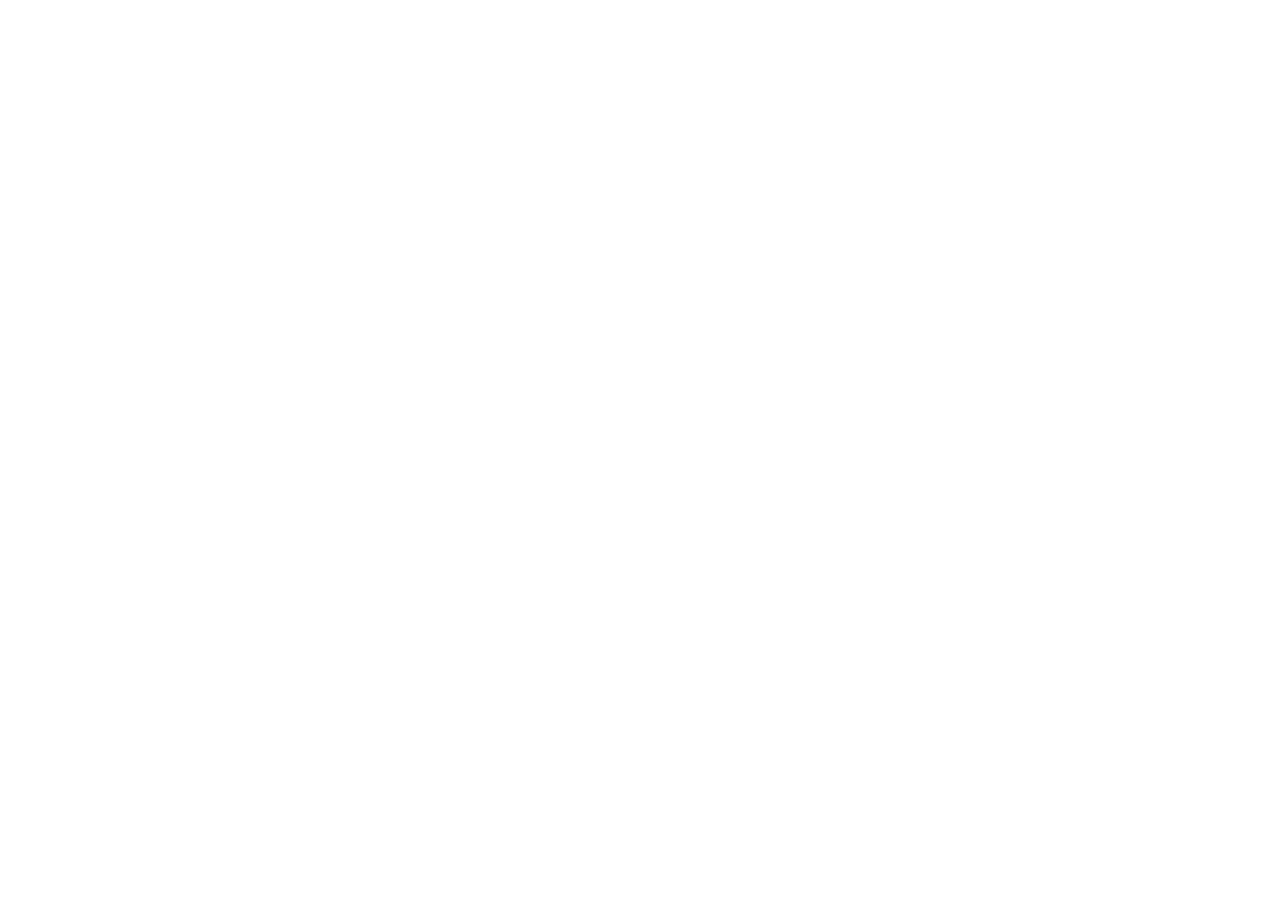
==== layout.html @ a88261c0 "1_3_2023" ====
<!DOCTYPE html>
<html lang="en">
<head>
    <meta charset="UTF-8">
    <meta http-equiv="X-UA-Compatible" content="IE=edge">
    <meta name="viewport" content="width=device-width, initial-scale=1.0">
    <link rel="stylesheet" href="./assets/css/bootstrap.min.css">
    <link rel="stylesheet" href="./assets/css/layout.css">
    <title>Document</title>
</head>
<body>

    <script src="./assets/js/bootstrap.bundle.min.js"></script>
</body>
</html>
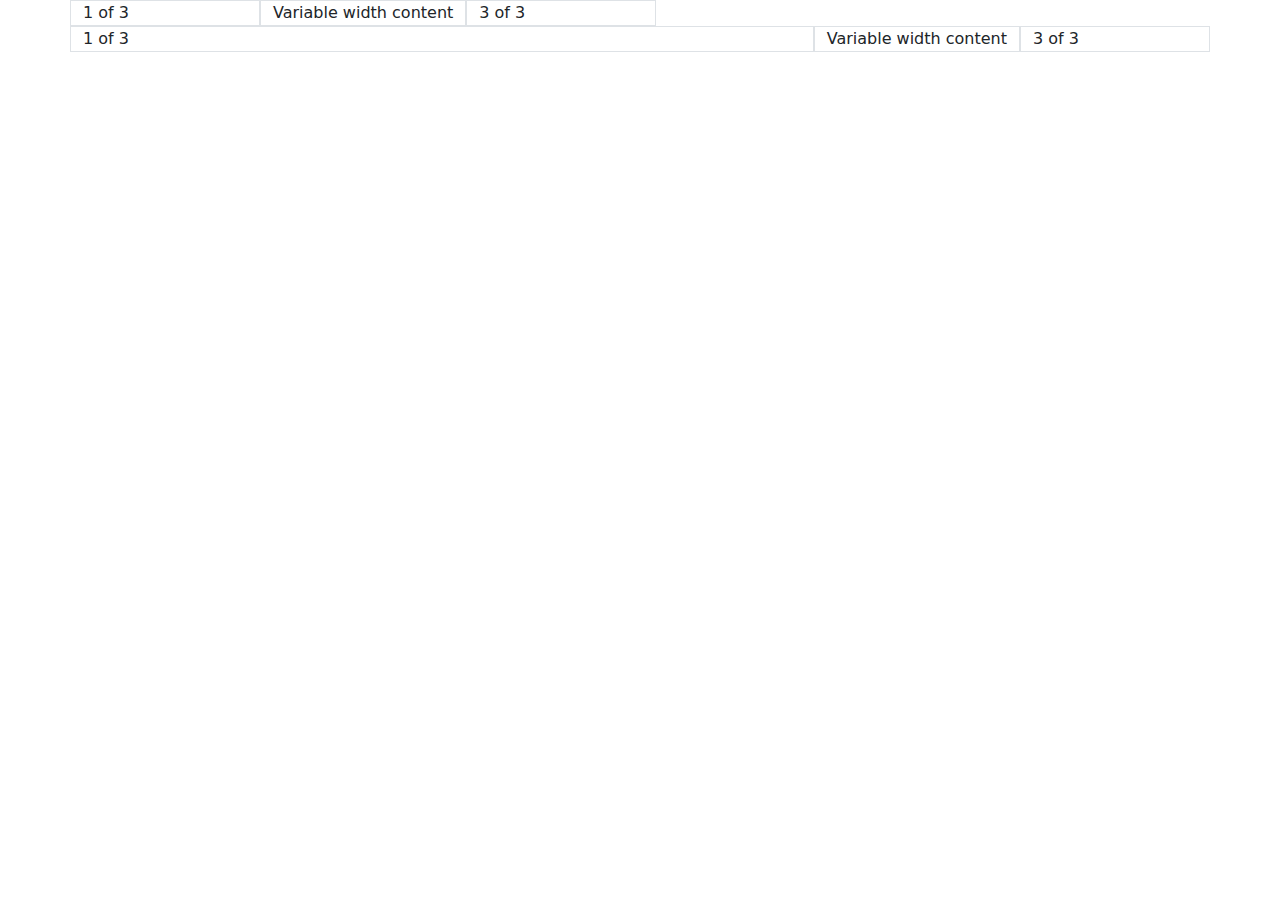
==== commit 8d4df9ef: "01-02-2023" ====
--- a/layout.html
+++ b/layout.html
@@ -1,15 +1,91 @@
 <!DOCTYPE html>
 <html lang="en">
+
 <head>
     <meta charset="UTF-8">
     <meta http-equiv="X-UA-Compatible" content="IE=edge">
     <meta name="viewport" content="width=device-width, initial-scale=1.0">
     <link rel="stylesheet" href="./assets/css/bootstrap.min.css">
     <link rel="stylesheet" href="./assets/css/layout.css">
-    <title>Document</title>
+    <title>Boostrap Layout</title>
 </head>
+
 <body>
+
+    <main>
+        <!-- <div class="container box">
+            <p>Lorem ipsum dolor, sit amet consectetur adipisicing elit. Error beatae nisi perferendis rerum molestiae,
+                debitis ratione sequi fuga voluptatibus, vel possimus tempora, laborum et blanditiis quisquam. Tempore
+                eligendi fuga reiciendis?</p>
+                </div> -->
+<!-- 
+        <div class="container">
+            <div class="row">
+                <div class="col border yellow">
+                    1
+                </div>
+                <div class="col border gray">
+                    2
+                </div>
+                <div class="col border yellow">
+                    3
+                </div>
+                <div class="col border gray">
+                    4
+                </div>
+            </div>
+        </div>
+
+        <div class="container">
+            <div class="row">
+              <div class="col border">
+                1 of 2
+              </div>
+              <div class="col border">
+                2 of 2
+              </div>
+            </div>
+            <div class="row">
+              <div class="col border">
+                1 of 3
+              </div>
+              <div class="col border">
+                2 of 3
+              </div>
+              <div class="col border">
+                3 of 3
+              </div>
+            </div>
+          </div>     -->
+
+          <div class="container">
+            <div class="row">
+              <div class="col col-lg-2 border">
+                1 of 3
+              </div>
+              <div class="col-md-auto border">
+                Variable width content
+              </div>
+              <div class="col col-lg-2 border">
+                3 of 3
+              </div>
+            </div>
+            <div class="row">
+              <div class="col border">
+                1 of 3
+              </div>
+              <div class="col-md-auto border">
+                Variable width content
+              </div>
+              <div class="col col-lg-2 border">
+                3 of 3
+              </div>
+            </div>
+          </div>
+    </main>
+
 
     <script src="./assets/js/bootstrap.bundle.min.js"></script>
 </body>
+
 </html>--- a/assets/css/layout.css
+++ b/assets/css/layout.css
@@ -0,0 +1,9 @@
+.box {
+    background-color: aqua;
+}
+.yellow {
+    background-color: rgb(221, 221, 147);
+}
+.gray {
+    background-color: rgb(109, 74, 74);
+}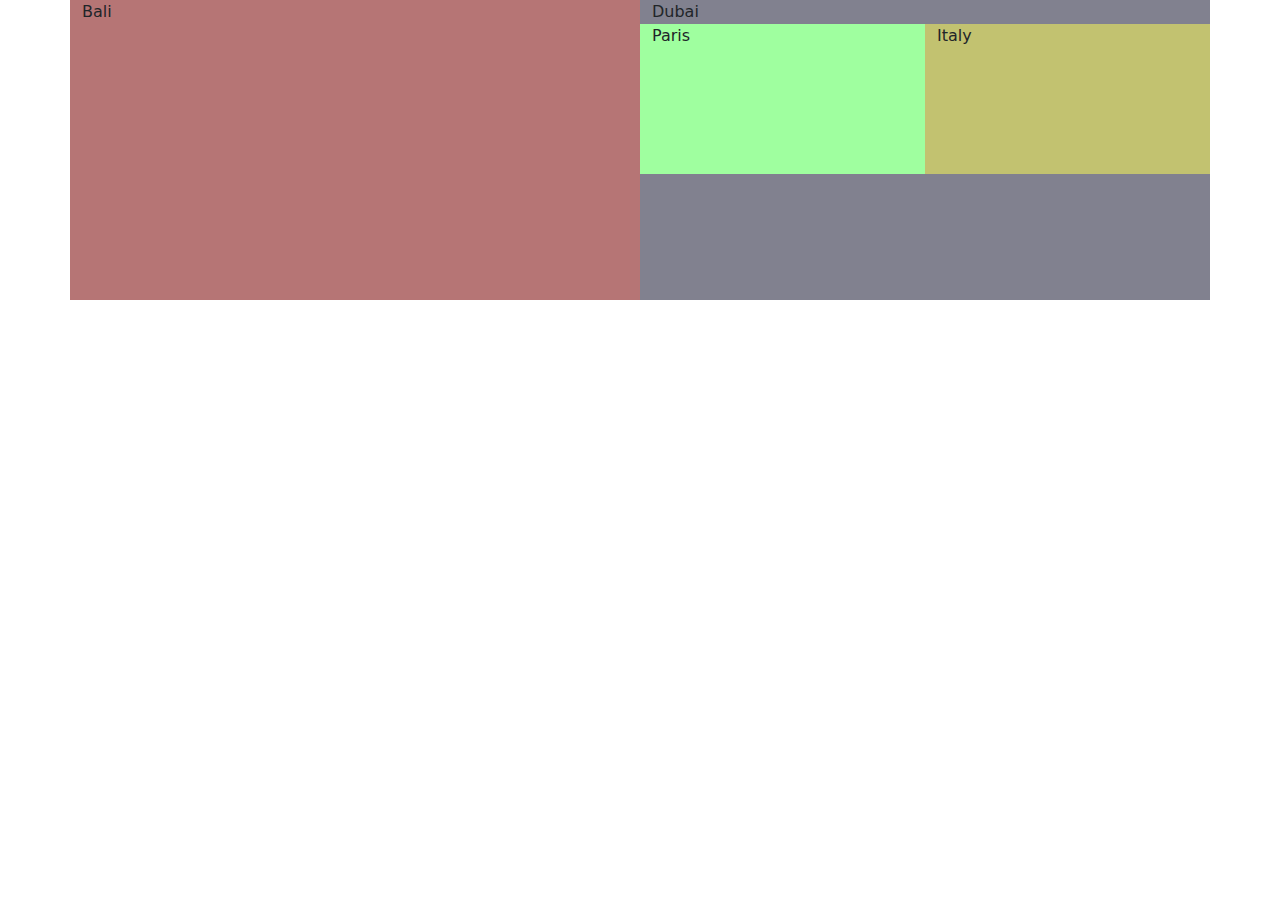
==== commit 4db2743f: "02-03-2023" ====
--- a/layout.html
+++ b/layout.html
@@ -12,77 +12,201 @@
 
 <body>
 
-    <main>
-        <!-- <div class="container box">
-            <p>Lorem ipsum dolor, sit amet consectetur adipisicing elit. Error beatae nisi perferendis rerum molestiae,
-                debitis ratione sequi fuga voluptatibus, vel possimus tempora, laborum et blanditiis quisquam. Tempore
-                eligendi fuga reiciendis?</p>
-                </div> -->
-<!-- 
+    <!-- <div class="container box">
+        <p>Lorem ipsum dolor sit, amet consectetur adipisicing elit. Doloribus omnis fugiat enim eos quibusdam, harum
+            distinctio quod culpa. Molestiae placeat ipsa voluptatum soluta totam, saepe voluptates non cum corporis
+            perferendis!</p>
+    </div>
+
+    <div class="container">
+        <div class="row">
+            <div class="col border">
+                Column
+            </div>
+            <div class="col border">
+                Column
+            </div>
+            <div class="col border">
+                Column
+            </div>
+        </div>
+    </div>
+    <br>
+    <div class="container">
+        <div class="row">
+            <div class="col border">
+                1 of 2
+            </div>
+            <div class="col border">
+                2 of 2
+            </div>
+        </div>
+        <br>
+        <div class="row">
+            <div class="col border">
+                1 of 3
+            </div>
+            <div class="col border">
+                2 of 3
+            </div>
+            <div class="col border">
+                3 of 3
+            </div>
+        </div>
+    </div>
+    <br>
+    <div class="container">
+        <div class="row">
+            <div class="col border">
+                1 of 3
+            </div>
+            <div class="col-6 border">
+                2 of 3 (wider)
+            </div>
+            <div class="col border">
+                3 of 3
+            </div>
+        </div>
+        <div class="row">
+            <div class="col border">
+                1 of 3
+            </div>
+            <div class="col-2 border">
+                2 of 3 (wider)
+            </div>
+            <div class="col border">
+                3 of 3
+            </div>
+        </div>
+    </div>
+    <br>
+    <div class="container">
+        <div class="row justify-content-md-center">
+            <div class="col col-lg-2 border">
+                1 of 3
+            </div>
+            <div class="col-md-auto border">
+                Variable width content
+            </div>
+            <div class="col col-lg-2 border">
+                3 of 3
+            </div>
+        </div>
+        <div class="row">
+            <div class="col border">
+                1 of 3
+            </div>
+            <div class="col-md-auto border">
+                Variable width content Lorem ipsum dolor, sit amet consectetur adipisicing elit. Harum soluta placeat
+                dolores accusamus similique beatae
+            </div>
+            <div class="col col-lg-2 border">
+                3 of 3
+            </div>
+        </div>
+    </div>
+    <br> -->
+
+    <!-- <div class="container">
+        <div class="row">
+            <div class="col border">col</div>
+            <div class="col border">col</div>
+            <div class="col border">col</div>
+            <div class="col border">col</div>
+        </div>
+        <div class="row">
+            <div class="col-8 border">col-8</div>
+            <div class="col-4 border">col-4</div>
+        </div>
+    </div> -->
+
+    <!-- <br>
+    <div class="row">
+        <div class="col-xxl-2 col-xl-3 col-sm-4 border">1-(1)</div>
+        <div class="col-xxl-2 col-xl-3 col-sm-4 border">1-(2)</div>
+        <div class="col-xxl-2 col-xl-3 col-sm-4 border">1-(3)</div>
+        <div class="col-xxl-2 col-xl-3 col-sm-4 border">1-(4)</div>
+        <div class="col-xxl-2 col-xl-3 col-sm-4 border">1-(5)</div>
+        <div class="col-xxl-2 col-xl-3 col-sm-4 border">1-(6)</div>
+    </div> -->
+
+    <!-- <div class="container">
+        <div class="row">
+          <div class="col red">col</div>
+          <div class="col blue">col</div>
+          <div class="col green">col</div>
+          <div class="col yellow">col</div>
+        </div>
+        <div class="row">
+          <div class="col-8 red">col-8</div>
+          <div class="col-4 blue">col-4</div>
+        </div>
+      </div> -->
+
+    <!-- <div class="container">
+        <div class="row">
+          <div class="col-sm-8 red">col-sm-8</div>
+          <div class="col-sm-4 blue">col-sm-4</div>
+        </div>
+        <div class="row">
+            <div class="col-sm green">col-sm</div>
+            <div class="col-sm yellow">col-sm</div>
+            <div class="col-sm blue">col-sm</div>
+          </div>
+        </div> -->
+
+
+    <!-- <div class="container">
+        Stack the columns on mobile by making one full-width and the other half-width
+        <div class="row">
+            <div class="col-md-8 red">.col-md-8</div>
+            <div class="col-6 col-md-4 blue">.col-6 .col-md-4</div>
+        </div>
+    </div> -->
+
+    <!-- <div class="container">
+        <div class="row row-cols-2">
+          <div class="col red">Column</div>
+          <div class="col blue">Column</div>
+          <div class="col yellow">Column</div>
+          <div class="col green">Column</div>
+        </div>
+      </div> -->
+
+    <!-- <div class="container">
+        <div class="row row-cols-4">
+          <div class="col red">Column</div>
+          <div class="col blue">Column</div>
+          <div class="col-6 green">Column</div>
+          <div class="col yellow">Column</div>
+        </div>
+      </div> -->
+
+    <!-- <div class="container">
+        <div class="row row-cols-1 row-cols-sm-2 row-cols-md-4">
+          <div class="col red">Column</div>
+          <div class="col blue">Column</div>
+          <div class="col green">Column</div>
+          <div class="col yellow">Column</div>
+        </div>
+      </div> -->
+
+
+    <section>
         <div class="container">
             <div class="row">
-                <div class="col border yellow">
-                    1
+
+                <div class="col col-md-6 red box">Bali</div>
+                <div class="col col-md-6 blue box-1">Dubai
+                    <div class="row">
+                        <div class="col col-sm-6 green box-3">Paris</div>
+                        <div class="col col-sm-6 yellow dubai">Italy</div>
+                    </div>
                 </div>
-                <div class="col border gray">
-                    2
-                </div>
-                <div class="col border yellow">
-                    3
-                </div>
-                <div class="col border gray">
-                    4
-                </div>
-            </div>
-        </div>
-
-        <div class="container">
-            <div class="row">
-              <div class="col border">
-                1 of 2
-              </div>
-              <div class="col border">
-                2 of 2
-              </div>
-            </div>
-            <div class="row">
-              <div class="col border">
-                1 of 3
-              </div>
-              <div class="col border">
-                2 of 3
-              </div>
-              <div class="col border">
-                3 of 3
-              </div>
-            </div>
-          </div>     -->
-
-          <div class="container">
-            <div class="row">
-              <div class="col col-lg-2 border">
-                1 of 3
-              </div>
-              <div class="col-md-auto border">
-                Variable width content
-              </div>
-              <div class="col col-lg-2 border">
-                3 of 3
-              </div>
-            </div>
-            <div class="row">
-              <div class="col border">
-                1 of 3
-              </div>
-              <div class="col-md-auto border">
-                Variable width content
-              </div>
-              <div class="col col-lg-2 border">
-                3 of 3
-              </div>
-            </div>
-          </div>
-    </main>
+            </div>
+        </div>
+        </div>
+    </section>
 
 
     <script src="./assets/js/bootstrap.bundle.min.js"></script>
--- a/assets/css/layout.css
+++ b/assets/css/layout.css
@@ -1,9 +1,29 @@
 .box {
     background-color: aqua;
 }
+.red {
+    background-color: rgb(182, 117, 117);
+}
+.green {
+    background-color: rgb(159, 255, 159);
+}
 .yellow {
-    background-color: rgb(221, 221, 147);
+    background-color:  rgb(194, 194, 112);
 }
-.gray {
-    background-color: rgb(109, 74, 74);
+.blue {
+    background-color: rgb(129, 129, 143);
+}
+
+
+.box {
+    height: 300px;
+}
+.box-2 {
+    height: 100px;
+}
+.box-3 {
+    height: 150px;
+}
+.box-4 {
+    height: 150px;
 }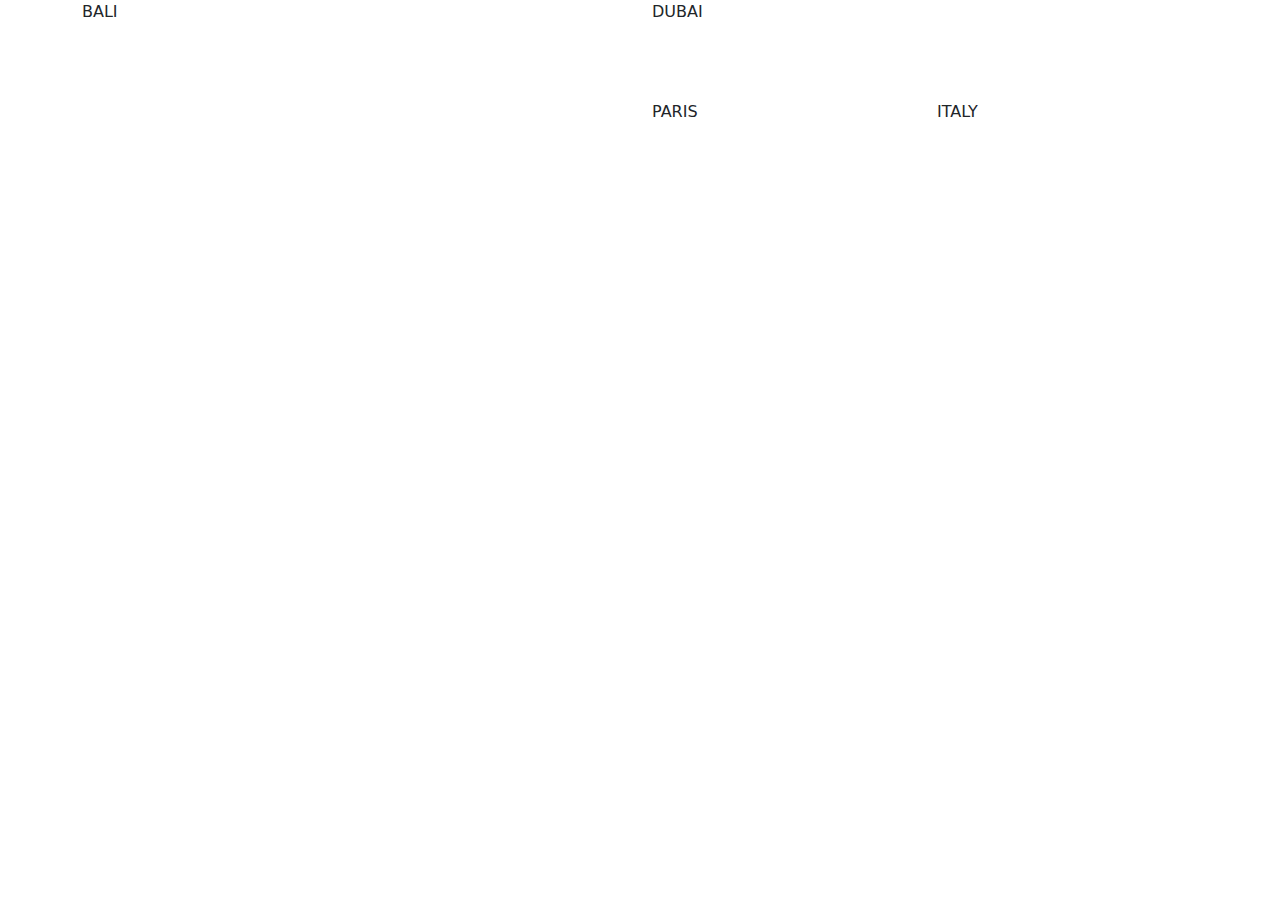
==== commit 1b36e55e: "Today FORMS" ====
--- a/layout.html
+++ b/layout.html
@@ -191,22 +191,215 @@
         </div>
       </div> -->
 
-
-    <section>
-        <div class="container">
-            <div class="row">
-
-                <div class="col col-md-6 red box">Bali</div>
-                <div class="col col-md-6 blue box-1">Dubai
-                    <div class="row">
-                        <div class="col col-sm-6 green box-3">Paris</div>
-                        <div class="col col-sm-6 yellow dubai">Italy</div>
+    <div class="container">
+        <div class="row">
+            <div class="box-1 col-md-6">
+                BALI
+            </div>
+            <div class="col-md-6">
+                <div class="row">
+                    <div class="box-2 col-md-12">
+                        DUBAI
+
+                    </div>
+                    <div class="box-3 col-sm-6">
+                        PARIS
+                    </div>
+                    <div class="box-4 col-sm-6">
+                        ITALY
                     </div>
                 </div>
             </div>
         </div>
-        </div>
-    </section>
+
+    </div>
+    </div>
+
+
+    <!-- <h1>h1. Bootstrap heading</h1>
+    <h2>h2. Bootstrap heading</h2>
+    <h3>h3. Bootstrap heading</h3>
+    <h4>h4. Bootstrap heading</h4>
+    <h5>h5. Bootstrap heading</h5>
+    <h6>h6. Bootstrap heading</h6> -->
+
+    <!-- <ul class="list-unstyled">
+        <li>This is a list.</li>
+        <li>It appears completely unstyled.</li>
+        <li>Structurally, it's still a list.</li>
+        <li>However, this style only applies to immediate child elements.</li>
+        <li>Nested lists:
+          <ul>
+            <li>are unaffected by this style</li>
+            <li>will still show a bullet</li>
+            <li>and have appropriate left margin</li>
+          </ul>
+        </li>
+        <li>This may still come in handy in some situations.</li>
+      </ul> -->
+
+
+    <!-- <div class="table-responsive">
+        <table class="table align-middle">
+          <thead>
+            <tr>
+              ...
+            </tr>
+          </thead>
+          <tbody>
+            <tr>
+              ...
+            </tr>
+            <tr class="align-bottom">
+              ...
+            </tr>
+            <tr>
+              <td>...</td>
+              <td>...</td>
+              <td class="align-top">This cell is aligned to the top.</td>
+              <td>...</td>
+            </tr>
+          </tbody>
+        </table>
+      </div> -->
+
+    <!-- On tables -->
+
+    <!-- <form>
+        <div class="mb-3">
+          <label for="exampleInputEmail1" class="form-label">Email address</label>
+          <input type="email" class="form-control" id="exampleInputEmail1" aria-describedby="emailHelp">
+          <div id="emailHelp" class="form-text">We'll never share your email with anyone else.</div>
+        </div>
+        <div class="mb-3">
+          <label for="exampleInputPassword1" class="form-label">Password</label>
+          <input type="password" class="form-control" id="exampleInputPassword1">
+        </div>
+        <div class="mb-3 form-check">
+          <input type="checkbox" class="form-check-input" id="exampleCheck1">
+          <label class="form-check-label" for="exampleCheck1">Check me out</label>
+        </div>
+        <button type="submit" class="btn btn-primary">Submit</button>
+      </form> -->
+
+
+    <!-- <div class="mb-3 row">
+        <label for="staticEmail" class="col-sm-2 col-form-label">Email</label>
+        <div class="col-sm-10">
+          <input type="text" readonly class="form-control-plaintext" id="staticEmail" value="gmail.ID@example.com">
+        </div>
+      </div>
+      <div class="mb-3 row">
+        <label for="inputPassword" class="col-sm-2 col-form-label">Password</label>
+        <div class="col-sm-10">
+          <input type="password" class="form-control" id="inputPassword">
+        </div>
+      </div> -->
+
+
+    <!-- <label for="exampleColorInput" class="form-label">Color picker</label>
+<input type="color" class="form-control form-control-color" id="exampleColorInput" value="#563d7c" title="Choose your color"> -->
+
+
+    <!-- <div class="form-check">
+    <input class="form-check-input" type="checkbox" value="" id="flexCheckIndeterminate">
+    <label class="form-check-label" for="flexCheckIndeterminate">
+      ONLINE SHOPPING NOW 
+    </label>
+  </div> -->
+
+    <!-- <div class="form-check form-switch">
+        <input class="form-check-input" type="checkbox" id="flexSwitchCheckDefault">
+        <label class="form-check-label" for="flexSwitchCheckDefault">Default switch checkbox input</label>
+    </div>
+    <div class="form-check form-switch">
+        <input class="form-check-input" type="checkbox" id="flexSwitchCheckChecked" checked>
+        <label class="form-check-label" for="flexSwitchCheckChecked">Checked switch checkbox input</label>
+    </div>
+    <div class="form-check form-switch">
+        <input class="form-check-input" type="checkbox" id="flexSwitchCheckDisabled" disabled>
+        <label class="form-check-label" for="flexSwitchCheckDisabled">Disabled switch checkbox input</label>
+    </div>
+    <div class="form-check form-switch">
+        <input class="form-check-input" type="checkbox" id="flexSwitchCheckCheckedDisabled" checked disabled>
+        <label class="form-check-label" for="flexSwitchCheckCheckedDisabled">Disabled checked switch checkbox
+            input</label>
+    </div> -->
+
+
+    <!-- <input type="radio" class="btn-check" name="options" id="option1" autocomplete="off" checked>
+    <label class="btn btn-secondary" for="option1">Checked</label>
+
+    <input type="radio" class="btn-check" name="options" id="option2" autocomplete="off">
+    <label class="btn btn-secondary" for="option2">Radio</label>
+
+    <input type="radio" class="btn-check" name="options" id="option3" autocomplete="off" disabled>
+    <label class="btn btn-secondary" for="option3">Disabled</label>
+
+    <input type="radio" class="btn-check" name="options" id="option4" autocomplete="off">
+    <label class="btn btn-secondary" for="option4">Radio</label> -->
+
+
+    <!-- <div class="input-group mb-3">
+        <span class="input-group-text" id="basic-addon1">@</span>
+        <input type="text" class="form-control" placeholder="Username" aria-label="Username"
+            aria-describedby="basic-addon1">
+    </div>
+
+    <div class="input-group mb-3">
+        <input type="text" class="form-control" placeholder="Recipient's username" aria-label="Recipient's username"
+            aria-describedby="basic-addon2">
+        <span class="input-group-text" id="basic-addon2">@example.com</span>
+    </div>
+
+    <label for="basic-url" class="form-label">Your vanity URL</label>
+    <div class="input-group mb-3">
+        <span class="input-group-text" id="basic-addon3">https://example.com/users/</span>
+        <input type="text" class="form-control" id="basic-url" aria-describedby="basic-addon3">
+    </div>
+
+    <div class="input-group mb-3">
+        <span class="input-group-text">$</span>
+        <input type="text" class="form-control" aria-label="Amount (to the nearest dollar)">
+        <span class="input-group-text">.00</span>
+    </div>
+
+    <div class="input-group mb-3">
+        <input type="text" class="form-control" placeholder="Username" aria-label="Username">
+        <span class="input-group-text">@</span>
+        <input type="text" class="form-control" placeholder="Server" aria-label="Server">
+    </div>
+
+    <div class="input-group">
+        <span class="input-group-text">With textarea</span>
+        <textarea class="form-control" aria-label="With textarea"></textarea>
+    </div> -->
+
+    <!-- <select class="form-select" aria-label="Disabled select example" disabled>
+        <option selected>Open this select menu</option>
+        <option value="1">One</option>
+        <option value="2">Two</option>
+        <option value="3">Three</option>
+    </select> -->
+
+
+    <!-- <select class="form-select" aria-label="Disabled select example" disabled>
+        <option selected>Open this select menu</option>
+        <option value="1">One</option>
+        <option value="2">Two</option>
+        <option value="3">Three</option>
+    </select> -->
+
+    <!-- <select class="form-select" aria-label="Disabled select example" disabled>
+        <option selected>Open this select menu</option>
+        <option value="1">One</option>
+        <option value="2">Two</option>
+        <option value="3">Three</option>
+    </select> -->
+
+    <!-- <div class="spinner-border" role="status">
+        <span class="visually-hidden">Loading...</span>
+      </div> -->
 
 
     <script src="./assets/js/bootstrap.bundle.min.js"></script>
